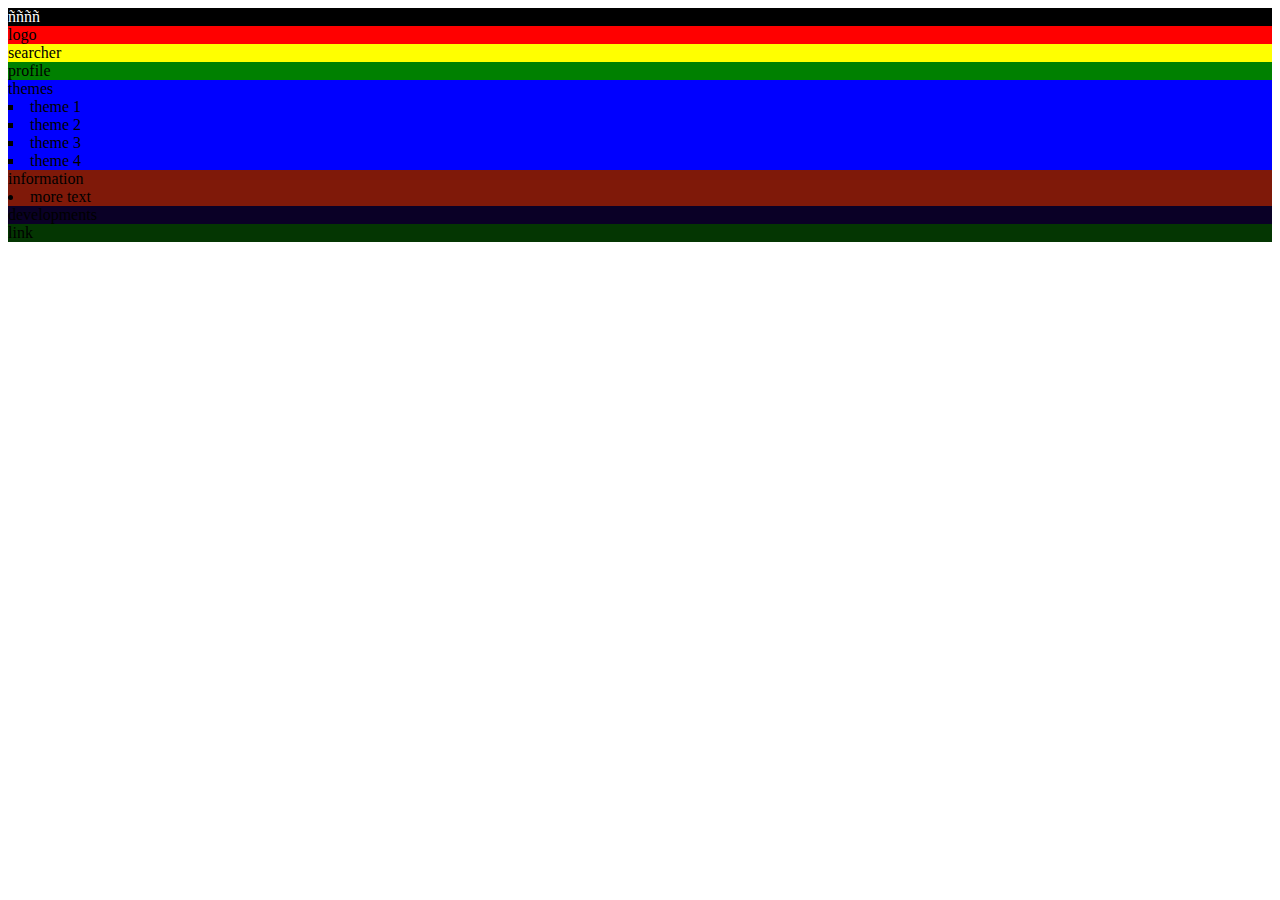
==== rafael(ccarlos)/test.html @ 8837d31c "new files rafael" ====
<html>

<head>
	<meta charset= "utf-8">
	<link rel="stylesheet" type="text/css" href="style.css">

</head>
	<body>
		
		<div class="title">
		ññññ
		</div >
		<div class="logo">
		logo
		</div >
		<div class="searcher">
		searcher
		</div>
		<div class="profile">
		profile
		</div>
		<div class="themes">
		themes
			<li>theme 1</li>
			
			<li>theme 2</li>
			
			<li>theme 3</li>
			
			<li>theme 4</li> 
		</div>
		<div class="information">
		information
			<li>more text</li>
		</div>
		<div class="developments">
		developments
		</div>
		<div class="links">
		link
		</div>
	</body>

</html>
---- rafael(ccarlos)/style.css ----
.title {

		background-color: black;
		color: white;
}
.logo {
		background-color: red;
} 
.searcher{
		background-color: yellow;
}

.profile {
		background-color: green;
}

.themes {
		 list-style-type: square;
		 background-color: blue;
}

.information {
		background-color: 7F1909;
}

.developments {
		background-color: 0A0026;
}

.links {
		background-color: 043602;
}
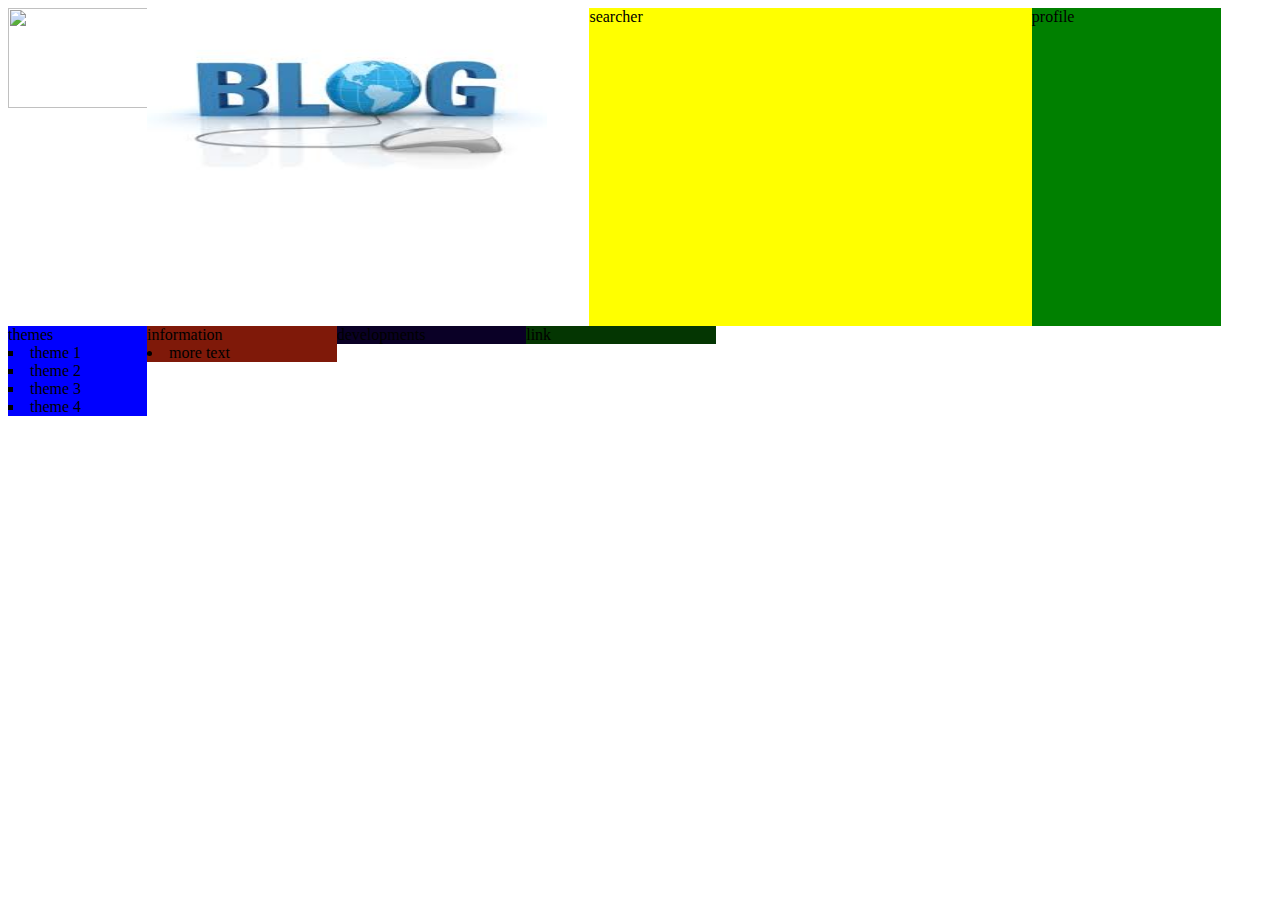
==== commit e1a01b0f: "new changes" ====
--- a/rafael(ccarlos)/test.html
+++ b/rafael(ccarlos)/test.html
@@ -8,10 +8,10 @@
 	<body>
 		
 		<div class="title">
-		ññññ
-		</div >
+		<img src="titulo.jpg" width="141" height="100em">
+		</div > 
 		<div class="logo">
-		logo
+		<img src="logo.jpg" width="400em" height="170em">
 		</div >
 		<div class="searcher">
 		searcher
--- a/rafael(ccarlos)/style.css
+++ b/rafael(ccarlos)/style.css
@@ -1,33 +1,66 @@
 
 .title {
+	display: block;
+	float: left;
+	width: 11%;
+	color: white;
+	height: 21%;
+	margin: 0;
+	padding: 0;
+		
+		}
 
-		background-color: black;
-		color: white;
-}
 .logo {
-		background-color: red;
+	
+	margin: 0;
+	padding: 0;
+	float: left;
+	width: 35%;
+	height: 36%;
+
+	
+
+		
 } 
 .searcher{
+	float: left;
+	width: 35%;
+	height: 36%;
+
 		background-color: yellow;
 }
 
 .profile {
+	float: left;
+	width: 15%;
+	height: 36%;
+
 		background-color: green;
 }
 
 .themes {
+	float: left;
+	width: 11%;
+		margin-top: 0;
 		 list-style-type: square;
 		 background-color: blue;
+
 }
 
 .information {
+	float: left;
+	width: 15%;
 		background-color: 7F1909;
 }
 
 .developments {
+	float: left;
+	width: 15%;
 		background-color: 0A0026;
 }
 
 .links {
+	float: left;
+	width: 15%;
 		background-color: 043602;
 }
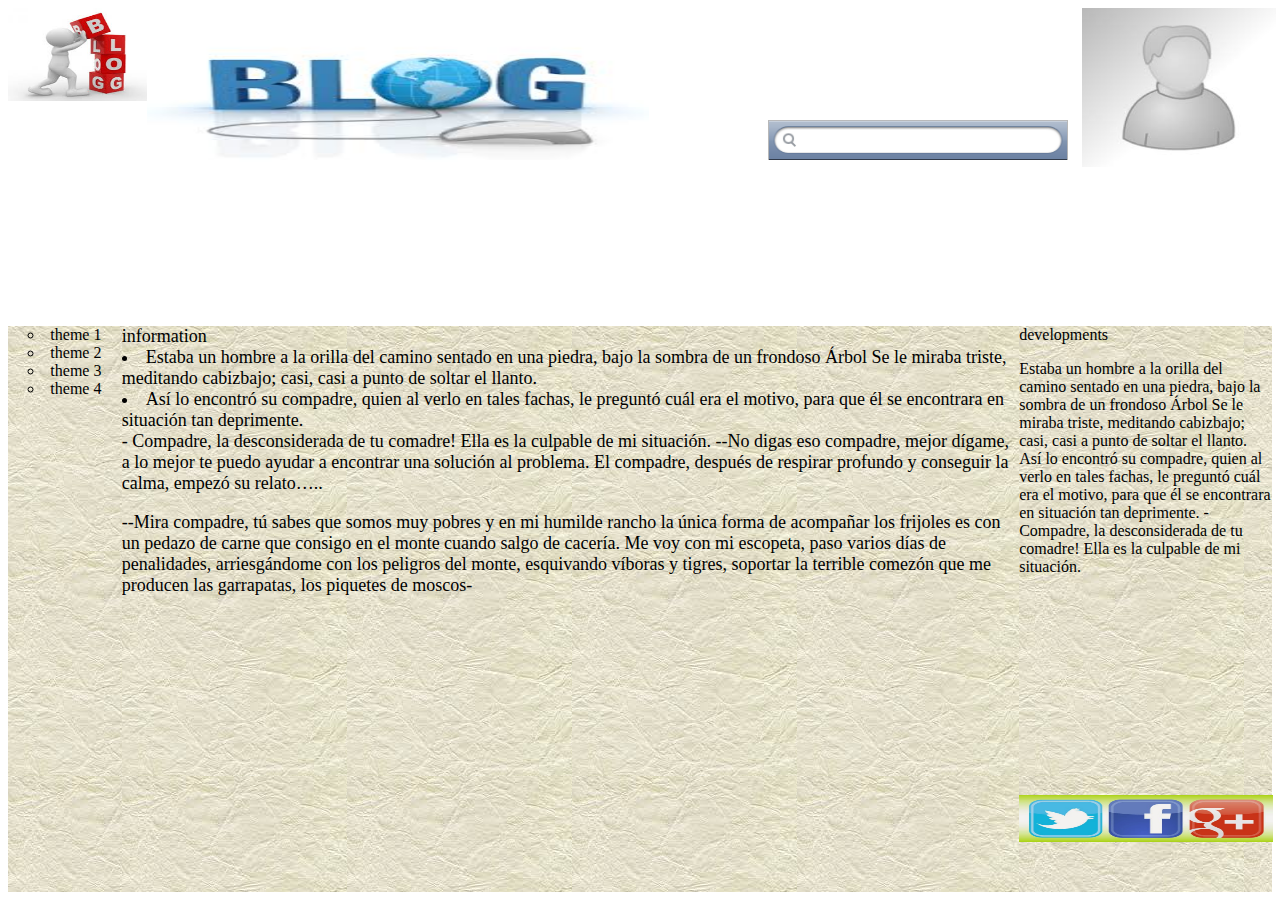
==== commit 2f7da7f1: "continue" ====
--- a/rafael(ccarlos)/test.html
+++ b/rafael(ccarlos)/test.html
@@ -4,40 +4,66 @@
 	<meta charset= "utf-8">
 	<link rel="stylesheet" type="text/css" href="style.css">
 
+
 </head>
 	<body>
-		
+
 		<div class="title">
-		<img src="titulo.jpg" width="141" height="100em">
+		<img src="titulo.jpg" width="147.672px" height="93.4375px">
 		</div > 
 		<div class="logo">
-		<img src="logo.jpg" width="400em" height="170em">
+		<img src="logo.jpg" width="502.313px" height="160.188px">
 		</div >
-		<div class="searcher">
-		searcher
+		<div class="searcher" >
+		<img src="barra.png" class="image" width="300" height="40">
 		</div>
 		<div class="profile">
-		profile
+		<img src="perfil.jpg" width="193.188px" height="159.188px">
 		</div>
+		<div class="general">
 		<div class="themes">
-		themes
-			<li>theme 1</li>
+		
+			<li id="t1">theme 1</li>
 			
-			<li>theme 2</li>
+			<li id="t2">theme 2</li>
 			
-			<li>theme 3</li>
+			<li id="t3">theme 3</li>
 			
-			<li>theme 4</li> 
+			<li id="t4">theme 4</li> 
 		</div>
 		<div class="information">
-		information
-			<li>more text</li>
+
+		information	
+			<li>Estaba un hombre a la orilla del camino sentado en una piedra, bajo la sombra de un frondoso Árbol
+
+			Se le miraba triste, meditando cabizbajo; casi, casi a punto de soltar el llanto.
+
+			<li>Así lo encontró su compadre, quien al verlo en tales fachas, le preguntó cuál era el motivo, para que él se encontrara en situación tan deprimente.</li>
+
+			- Compadre, la desconsiderada de tu comadre! Ella es la culpable de mi situación.
+
+			--No digas eso compadre, mejor dígame, a lo mejor te puedo ayudar a encontrar una solución al problema.
+
+			El compadre, después de respirar profundo y conseguir la calma, empezó su relato…..
+
+			<p>--Mira compadre, tú sabes que somos muy pobres y en mi humilde rancho la única forma de acompañar los frijoles es con un pedazo de carne que consigo en el monte cuando salgo de cacería.
+			Me voy con mi escopeta, paso varios días de penalidades, arriesgándome con los peligros del monte, esquivando víboras y tigres, soportar la terrible comezón que me producen las garrapatas, los piquetes de moscos-</p>
+			</li>
+
 		</div>
 		<div class="developments">
 		developments
+		<p> Estaba un hombre a la orilla del camino sentado en una piedra, bajo la sombra de un frondoso Árbol
+
+		Se le miraba triste, meditando cabizbajo; casi, casi a punto de soltar el llanto.
+
+		Así lo encontró su compadre, quien al verlo en tales fachas, le preguntó cuál era el motivo, para que él se encontrara en situación tan deprimente.
+
+		- Compadre, la desconsiderada de tu comadre! Ella es la culpable de mi situación. </p>
 		</div>
 		<div class="links">
-		link
+		<img src="redes.jpg" width="254.188" height="47.0781">
+		</div>
 		</div>
 	</body>
 
--- a/rafael(ccarlos)/style.css
+++ b/rafael(ccarlos)/style.css
@@ -1,5 +1,9 @@
+.general{
 
+
+}
 .title {
+
 	display: block;
 	float: left;
 	width: 11%;
@@ -11,11 +15,11 @@
 		}
 
 .logo {
-	
+	display: block;
 	margin: 0;
 	padding: 0;
 	float: left;
-	width: 35%;
+	width: 39%;
 	height: 36%;
 
 	
@@ -23,44 +27,86 @@
 		
 } 
 .searcher{
-	float: left;
+	display: block;
+	float: left ;
 	width: 35%;
 	height: 36%;
 
-		background-color: yellow;
+		
 }
 
 .profile {
-	float: left;
+	display: block;
+	float: left ;
 	width: 15%;
 	height: 36%;
 
-		background-color: green;
+		
 }
 
 .themes {
-	float: left;
-	width: 11%;
-		margin-top: 0;
-		 list-style-type: square;
-		 background-color: blue;
-
+	font-family: fantasy; 
+	background-image: url(textura.jpg);
+	float: left ;
+	width: 9%;
+	height: 64%;
+	list-style-type: circle;
+	text-align: center;
+		 
 }
 
 .information {
+	background-image: url(textura.jpg);
+	font-family:cursive;
+	font-size: 18;
+	overflow: scroll;
 	float: left;
-	width: 15%;
-		background-color: 7F1909;
+	width: 71%;
+	height: 64%;
+		
 }
 
 .developments {
-	float: left;
-	width: 15%;
-		background-color: 0A0026;
+	background-image: url(textura.jpg);
+	font-family:cursive;
+	overflow: scroll;
+	word-wrap: break-word;
+	float: left ;
+	width: 20%;
+	height: 53%;
+		
 }
 
-.links {
+.links{
+	background-image: url(textura.jpg);
 	float: left;
-	width: 15%;
-		background-color: 043602;
+	width: 20%;
+	height: 11%;
+		
 }
+.image{
+	position: relative;
+	top: 7em;
+	right: -8em;
+	
+}
+#t1:hover{
+	color: #fff;
+	cursor: pointer;
+}
+#t2:hover{
+	color: #fff;
+	cursor: pointer;
+}
+
+#t3:hover{
+	color: #fff;
+	cursor: pointer;
+}
+#t4:hover{
+	color: #fff;
+	cursor: pointer;
+}
+#t5:hover{color: #fff;
+	cursor: pointer;
+}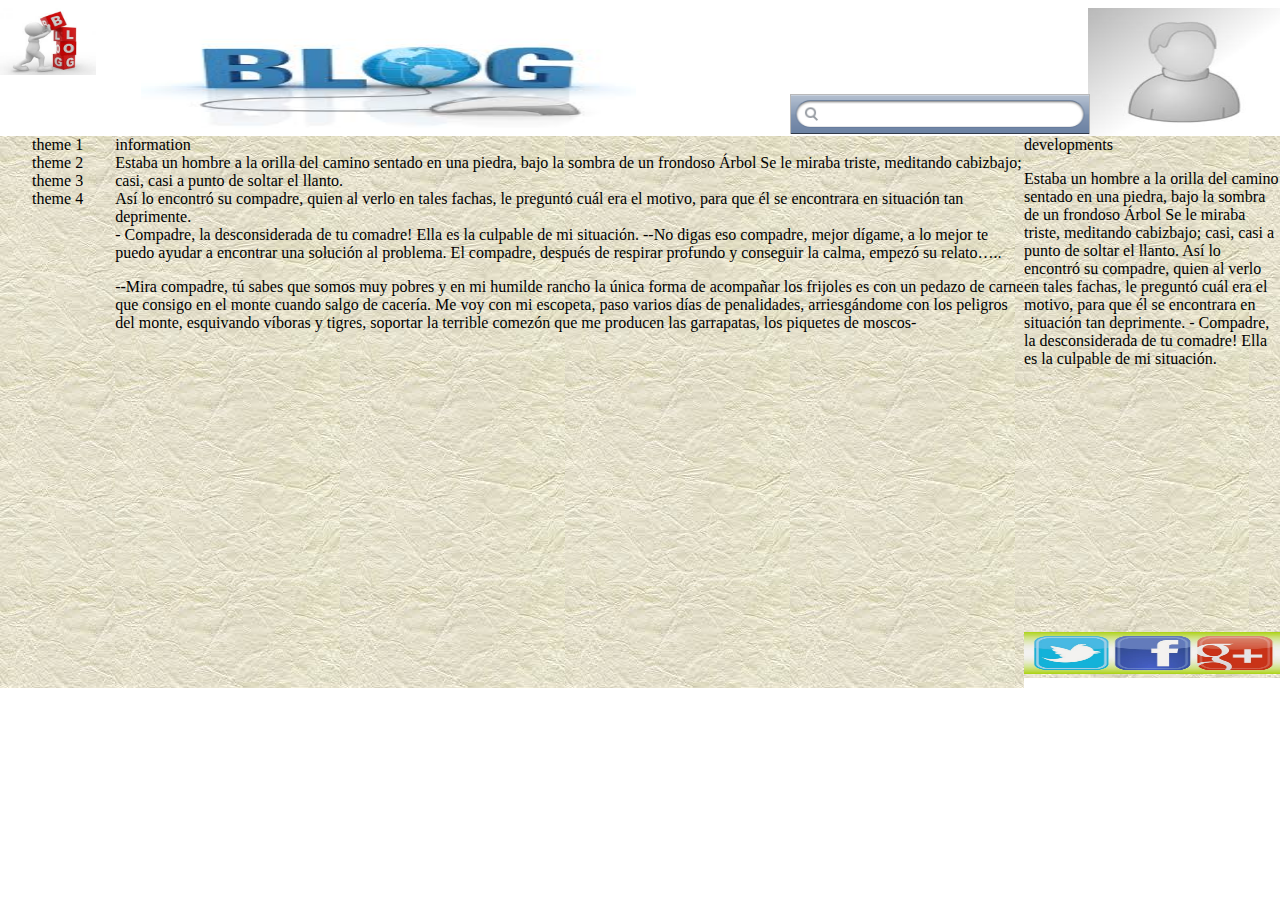
==== commit 90b45a09: ":+1:" ====
--- a/rafael(ccarlos)/test.html
+++ b/rafael(ccarlos)/test.html
@@ -1,26 +1,30 @@
+<!DOCTYPE html>
 <html>
 
 <head>
 	<meta charset= "utf-8">
 	<link rel="stylesheet" type="text/css" href="style.css">
-
+	<title> BLOG DE TAREA </title>
 
 </head>
 	<body>
 
 		<div class="title">
-		<img src="titulo.jpg" width="147.672px" height="93.4375px">
+		<img src="titulo.jpg" width="96.3594px" height="67.3906px">
 		</div > 
 		<div class="logo">
-		<img src="logo.jpg" width="502.313px" height="160.188px">
+		<img src="logo.jpg" width="495.688px" height="125.625px">
 		</div >
 		<div class="searcher" >
-		<img src="barra.png" class="image" width="300" height="40">
+		<img src="barra.png" class="image" width="300" height="40" id="img">
 		</div>
+
 		<div class="profile">
-		<img src="perfil.jpg" width="193.188px" height="159.188px">
+
+		<img src="perfil.jpg" width="193.188px" height="128px" >
 		</div>
-		<div class="general">
+		
+
 		<div class="themes">
 		
 			<li id="t1">theme 1</li>
@@ -62,8 +66,7 @@
 		- Compadre, la desconsiderada de tu comadre! Ella es la culpable de mi situación. </p>
 		</div>
 		<div class="links">
-		<img src="redes.jpg" width="254.188" height="47.0781">
-		</div>
+		<img src="redes.jpg" width="257.594px" height="42px">
 		</div>
 	</body>
 
--- a/rafael(ccarlos)/style.css
+++ b/rafael(ccarlos)/style.css
@@ -1,47 +1,46 @@
-.general{
-
-
+body{
+	width: 100%;
+	height: 100%;
+	margin-left: 0;
+	margin-bottom: 0;
 }
 .title {
-
 	display: block;
 	float: left;
 	width: 11%;
 	color: white;
-	height: 21%;
-	margin: 0;
-	padding: 0;
+	height: 8em;
+	margin:0 ;padding: 0;
 		
 		}
 
 .logo {
 	display: block;
-	margin: 0;
-	padding: 0;
 	float: left;
 	width: 39%;
-	height: 36%;
-
-	
-
-		
-} 
+	height: 8em;
+	margin:0 ;padding: 0;
+}
 .searcher{
-	display: block;
 	float: left ;
 	width: 35%;
-	height: 36%;
-
-		
+	height: 8em;
+	margin:0 ;padding: 0;	
 }
-
+#img{
+	
+	position: relative;
+  top: 86px;
+  left: 150px;
+}
 .profile {
 	display: block;
 	float: left ;
 	width: 15%;
-	height: 36%;
+	height: 8em;
+	margin:0 ;padding: 0;
 
-		
+
 }
 
 .themes {
@@ -49,7 +48,7 @@
 	background-image: url(textura.jpg);
 	float: left ;
 	width: 9%;
-	height: 64%;
+	height: 34.5em;
 	list-style-type: circle;
 	text-align: center;
 		 
@@ -62,7 +61,7 @@
 	overflow: scroll;
 	float: left;
 	width: 71%;
-	height: 64%;
+	height: 34.5em;
 		
 }
 
@@ -73,7 +72,7 @@
 	word-wrap: break-word;
 	float: left ;
 	width: 20%;
-	height: 53%;
+	height: 31em;
 		
 }
 
@@ -81,14 +80,8 @@
 	background-image: url(textura.jpg);
 	float: left;
 	width: 20%;
-	height: 11%;
+	height: 2.9em;
 		
-}
-.image{
-	position: relative;
-	top: 7em;
-	right: -8em;
-	
 }
 #t1:hover{
 	color: #fff;
